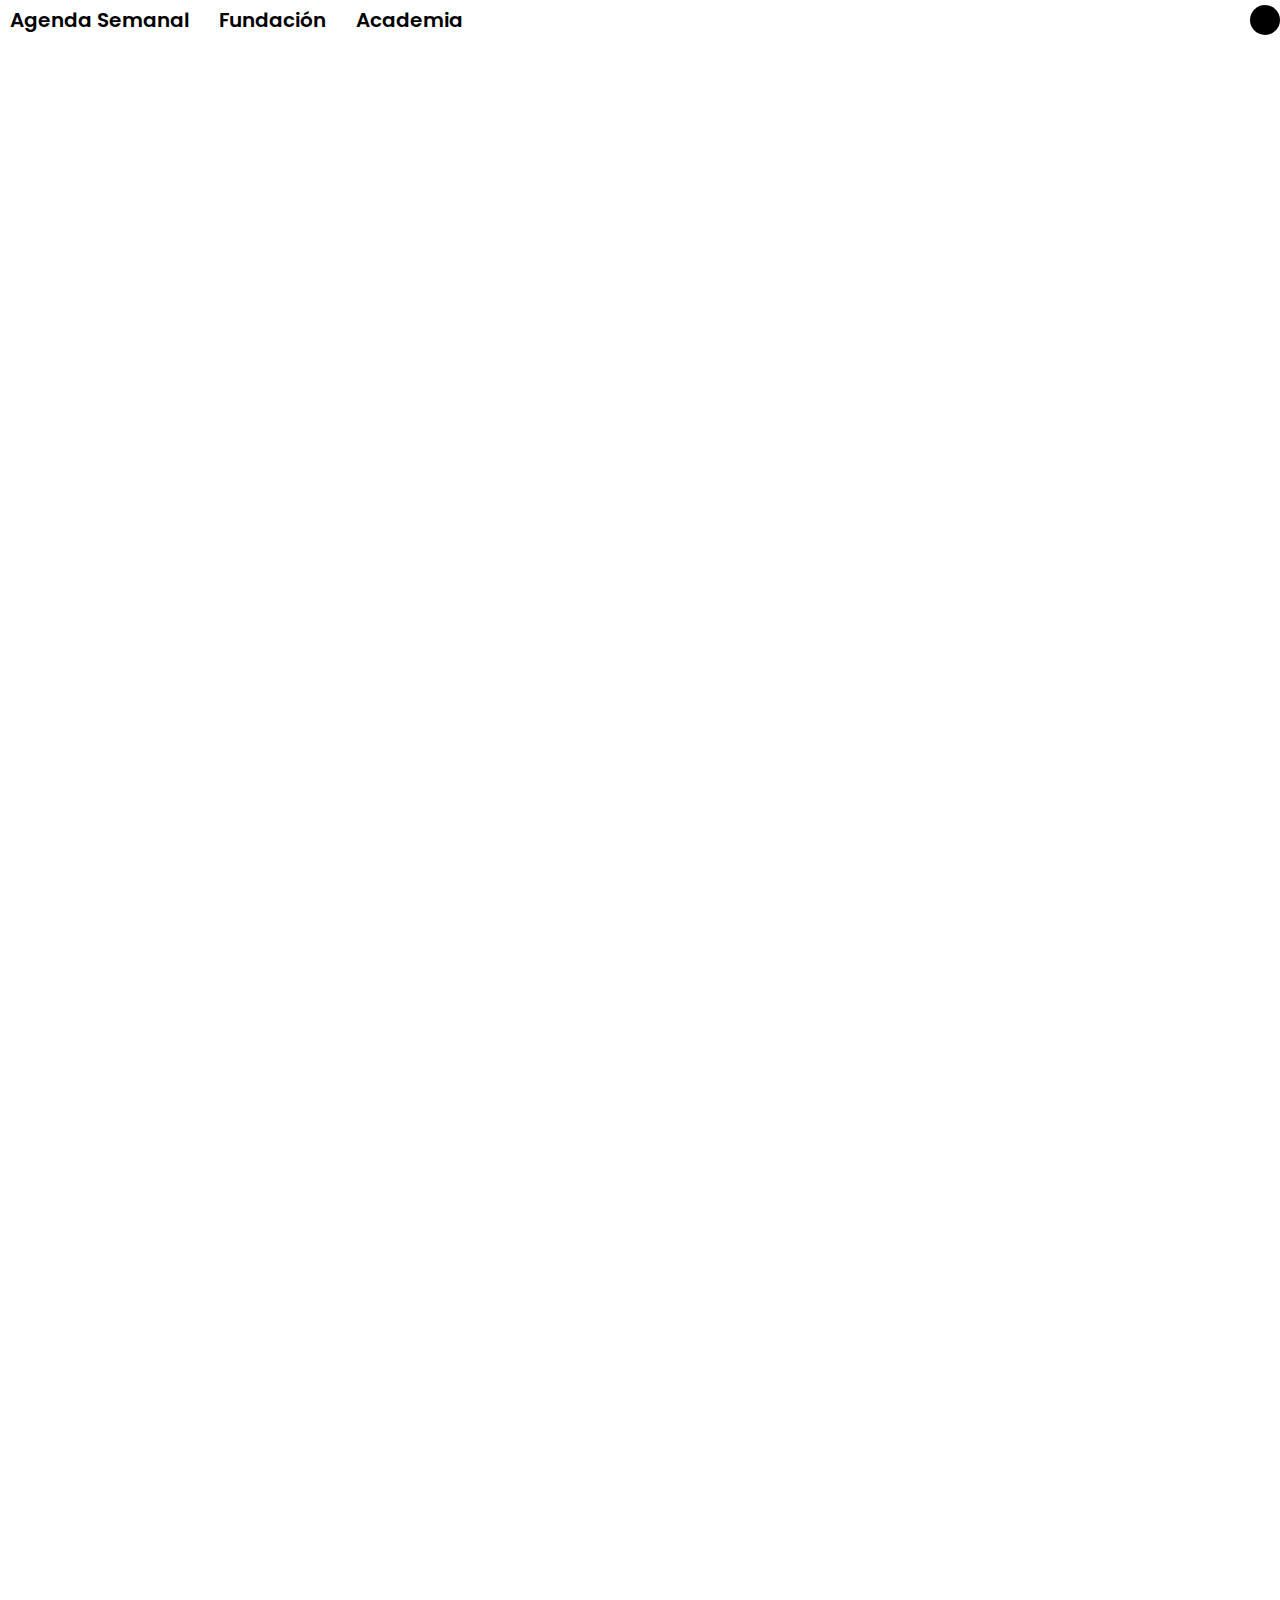
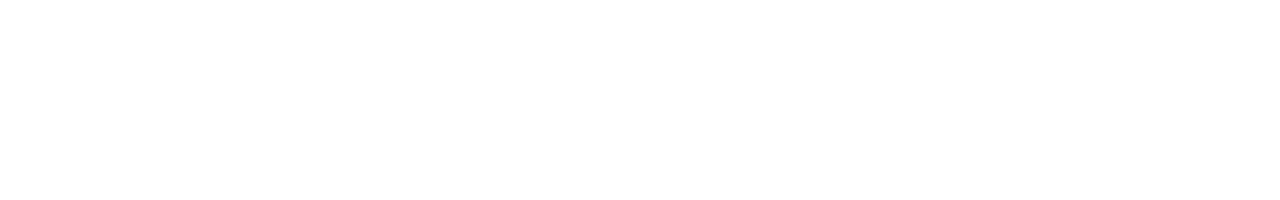
==== index.html @ 729f3e11 "Add files via upload" ====
<!DOCTYPE html>
<html lang="en">
  <head>
    <meta charset="UTF-8" />
    <meta http-equiv="X-UA-Compatible" content="IE=edge" />
    <meta name="viewport" content="width=device-width, initial-scale=1.0" />
    <title>Document</title>
  </head>
  <body>
    <!DOCTYPE html>
    <html lang="en">
      <head>
        <meta charset="UTF-8" />
        <meta http-equiv="X-UA-Compatible" content="IE=edge" />
        <meta name="viewport" content="width=device-width, initial-scale=1.0" />
        <link rel="stylesheet" href="./styles/index.css" />
        <title>Casa Firme</title>
      </head>
      <body id="body">
        <nav id="navbar">
          <div class="enlaces">
            <ul>
              <li><a href="agenda.html">Agenda Semanal</a></li>
              <li><a href="#">Fundación</a></li>
              <li><a href="#">Academia</a></li>
            </ul>
          </div>
          <div class="dark-botton" id="botton-darkmode"></div>
        </nav>

        <div class="hamburger-menu" id="hamburger-menu">
            <div class="top-line" id="top-line"></div>
            <div class="mid-line" id="mid-line"></div>
            <div class="botton-line" id="botton-line"></div>
        </div>

        <section class="head">
          <div class="casa-firme">
            <span class="casa">CASA</span> <span class="firme"> FIRME</span>
          </div>
          <div class="iglesia-cristiana">
            <span class="iglesia">Iglesia</span>
            <span class="cristiana"> Cristiana</span>
          </div>
        </section>

        <section class="horarios">
          <div class="container-slider">
            <div class="slider">
              <ul>
                <li><img src="./img/iglesia1.jpg" alt="" /></li>
                <li><img src="./img/iglesia2.jpg" alt="" /></li>
                <li><img src="./img/iglesia3.jpg" alt="" /></li>
                <li><img src="./img/iglesia4.jpg" alt="" /></li>
              </ul>
            </div>
          </div>
          <div class="info">
            <h2>servicios durante la semana</h2>
            <ul>
              <li>
                <h3>Miercoles</h3>
                <p>Servicio de alabanza y adoración</p>
              </li>
              <li>
                <h3>Viernes</h3>
                <p>Reunion de damas/caballeros (por turnos)</p>
              </li>
              <li>
                <h3>Sábado</h3>
                <p>Reunión de jóvenes</p>
              </li>
              <li>
                <h3>Domingo</h3>
                <p>Escuela dominical</p>
              </li>
            </ul>
          </div>
        </section>

        <footer>
          <div class="ubicacion"></div>
          <div class="contacto"></div>
        </footer>

        <script src="./javascript/index.js"></script>
      </body>
    </html>
  </body>
</html>
---- styles/index.css ----
@import url('https://fonts.googleapis.com/css2?family=Poppins:wght@100;200;300;400;500;600;700;800;900&display=swap');
*{
    margin: 0;
    padding: 0;
    box-sizing: border-box;
    font-family: 'Poppins', sans-serif;
}

html, body{
    width: 100%;
    height: 100%;
    margin: 0px;
    padding: 0px;
    overflow-x: hidden; 
}

:root{
    --primary-color: black;
    --secundary-color: white;
}

body{
    background: var(--secundary-color);
    color: var(--primary-color);
}

.darkmode{
    --primary-color: white;
    --secundary-color: black;
}

.hide{
    display: none;
}

/* navbar style */

nav{
    display: flex;
    align-items: center;
    justify-content: space-between;
    height: 40px;
}

nav .enlaces{
    margin-left: 10px;
}

nav ul{
    display: flex;
    list-style: none;
}

nav ul li{
    padding-right: 30px;
}

nav a{
    text-decoration: none;
    color: var(--primary-color);
    display: flex;
    justify-content: start;
    font-size: 20px;
    font-weight: 600;
}

.dark-botton{
    width: 30px;
    height: 30px;
    padding-right: 30px;
    border-radius: 50%;
    background-color: var(--primary-color);
}


/* head style */

.head{
    display: flex;
    flex-direction: column;
    justify-content: center;
    align-items: center;
    height: calc(100vh - 40px);
    background-image: url("../img/alabanza.gif");
    background-size: cover;
    -webkit-background-clip: text;
    -webkit-text-fill-color: transparent;
}

.head .casa-firme{
    font-size: 240px;
    font-weight: 900;
}

.head .iglesia-cristiana{
    font-size: 120px;
    letter-spacing: 25px;
    margin-top: -130px;
    margin-left: 30px;
}


/* Horarios style */

.horarios{
    display: flex;
    height: 100vh;
    width: 100%;
}

.container-slider{
    display: flex;
    justify-content: center;
    align-items: center;
    height: 100%;
    width: 60%;
}

.horarios .slider{
    height: 50%;
    width: 600px;
    overflow: hidden;
}

.horarios .slider ul{
    display: flex;
    align-items: center;
    animation: cambio 12s infinite alternate linear;
    width: 400%;
}

.horarios .slider ul li{
    width: 100%;
    list-style: none;
}

.horarios .slider ul li img{
    width: 100%;
    height: 100%;
}

@keyframes cambio{
    0%{margin-left: 0;}
    20%{margin-left: 0;}

    25%{margin-left: -100%;}
    45%{margin-left: -100%;}

    50%{margin-left: -200%;}
    70%{margin-left: -200%;}

    75%{margin-left: -300%;}
    100%{margin-left: -300%;}
}

.horarios .info{
    display: flex;
    flex-direction: column;
    justify-content: center;
    align-items: center;
}

@media (max-width: 1500px) {
    .head .casa-firme{
        font-size: 180px;
        font-weight: 900;
    }
    
    .head .iglesia-cristiana{
        font-size: 70px;
        font-weight: 900;
        letter-spacing: 28px;
        margin-top: -90px;
        margin-left: 30px;
    }
}

@media (max-width: 1120px) {
    .head .casa-firme{
        font-size: 120px;
        font-weight: 900;
    }
    
    .head .iglesia-cristiana{
        font-size: 30px;
        font-weight: 900;
        letter-spacing: 28px;
        margin-top: -50px;
        margin-left: 30px;
    }

    .horarios{
        display: flex;
        flex-direction: column;
    }

    .container-slider{
        height: 50%;
        width: 100%;
    }

    .horarios .slider{
        height: 100%;
        width: 500px;
        padding-top: 50px;
    }
    
    .horarios .slider ul li{
        width: 100%;
        list-style: none;
    }
    


    .horarios .info{
        height: 50%;
    }




}

@media (max-width: 800px) {
    .head .casa-firme{
        font-size: 100px;
        font-weight: 900;
    }
    
    .head .iglesia-cristiana{
        font-size: 15px;
        font-weight: 900;
        letter-spacing: 28px;
        margin-top: -35px;
        margin-left: 30px;
    }
}

@media (max-width: 630px) {

    nav{
        position: fixed;
        left: -100%;
        top: 0;
        width: 100%;
        height: 100%;
        background: var(--secundary-color);
        align-items: center;
        justify-content: center;
        transition: all .3s;
    }

    nav.open{
        left: 0;
    }

    nav ul{
        flex-direction: column;
        align-items: center;
    }

    nav ul li{
        margin-bottom: 20px;
    }

    nav ul li a{
        font-size: 30px;
        font-weight: 800;
    }

    .dark-botton{
        position: absolute;
        right: 20px;
        bottom: 30px;
        background-color: var(--primary-color);
    }


    .head{
        height: 100hv;
    }



    .head .casa-firme{
        display: flex;
        flex-direction: column;
        font-size: 110px;
    }

    .head .casa-firme .casa{
        letter-spacing: 6px;
    }

    .head .casa-firme .firme{
        margin-top: -70px;
    }
    
    .head .iglesia-cristiana{
        display: flex;
        flex-direction: column;
        align-items: center;
        font-size: 30px;
        letter-spacing: 20px;
        margin-top: -50px;
        margin-left: 10px;
    }

    .head .iglesia-cristiana .cristiana{
        margin-top: -10px;
    }


    .horarios .slider{
        height: 100%;
        width: 320px;
        padding-top: 120px;
    }

    .horarios .info h2{
        font-size: 30px;
        text-align: center;
    }

    .horarios .info ul{
        width: 70%;
        margin-top: 40px;
        margin-bottom: 30px;
    }


    /* responsive menu */

    .hamburger-menu{
        position: absolute;
        display: flex;
        flex-direction: column;
        justify-content: space-between;
        right: 20px;
        top: 30px;
        height: 30px;
        width: 35px;

    }


    .hamburger-menu div{
        background-color: var(--primary-color);
        height: 5px;
        border-radius: 2px;
        width: 100%;
        transform-origin: 0 100%;
        transition: all .3s;
    }

    .hamburger-menu .mid-line.hide{
        display: none;
    }

    .hamburger-menu .top-line.open{
        transform: rotate(45deg) translate(-2px);
    }

    .hamburger-menu .botton-line.open{
        transform: rotate(-45deg) translateX(2px);
    }



}
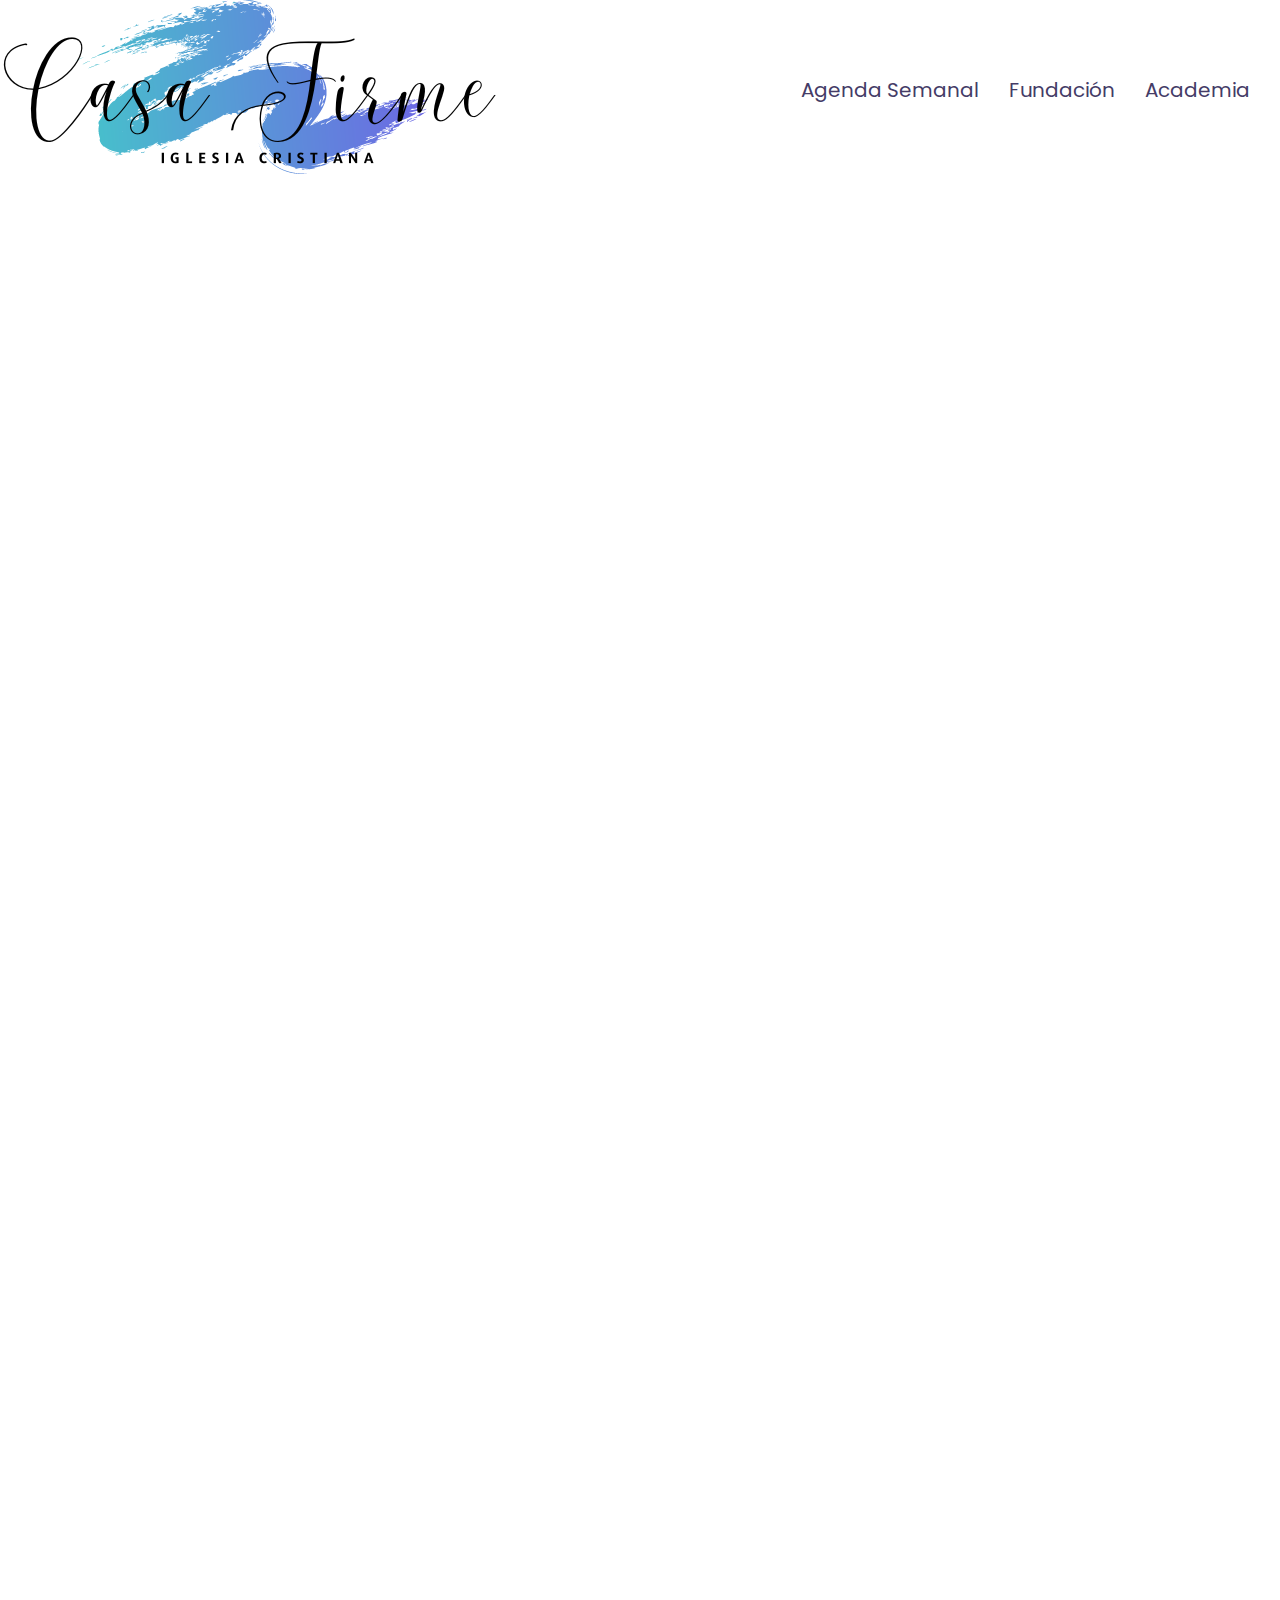
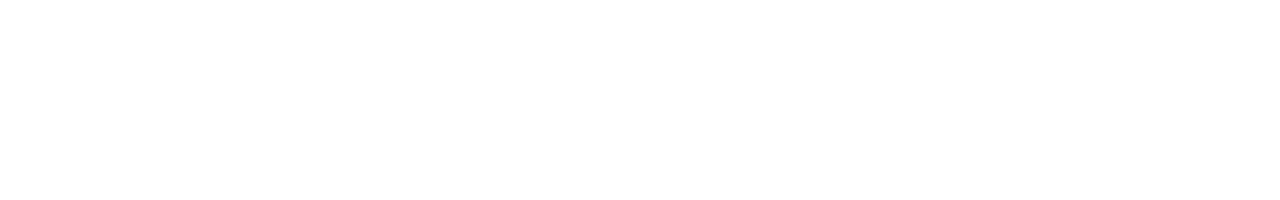
==== commit 18024b61: "Logo y paleta de colores" ====
--- a/index.html
+++ b/index.html
@@ -18,6 +18,7 @@
       </head>
       <body id="body">
         <nav id="navbar">
+          <a href="#"><img class="logo" src="./img/logo-casafirme.png" alt=""></a>
           <div class="enlaces">
             <ul>
               <li><a href="agenda.html">Agenda Semanal</a></li>
@@ -25,7 +26,6 @@
               <li><a href="#">Academia</a></li>
             </ul>
           </div>
-          <div class="dark-botton" id="botton-darkmode"></div>
         </nav>
 
         <div class="hamburger-menu" id="hamburger-menu">
--- a/styles/index.css
+++ b/styles/index.css
@@ -39,7 +39,7 @@
     display: flex;
     align-items: center;
     justify-content: space-between;
-    height: 40px;
+    height: 180px;
 }
 
 nav .enlaces{
@@ -55,14 +55,20 @@
     padding-right: 30px;
 }
 
-nav a{
+nav .enlaces a{
     text-decoration: none;
     color: var(--primary-color);
     display: flex;
     justify-content: start;
     font-size: 20px;
+    color: #453C67;
+}
+
+nav .enlaces a:hover{
     font-weight: 600;
-}
+    border-bottom: 4px solid #F2F7A1;
+}
+
 
 .dark-botton{
     width: 30px;
@@ -80,8 +86,8 @@
     flex-direction: column;
     justify-content: center;
     align-items: center;
-    height: calc(100vh - 40px);
-    background-image: url("../img/alabanza.gif");
+    height: calc(100vh - 180px);
+    background: url("../img/alabanza.gif");
     background-size: cover;
     -webkit-background-clip: text;
     -webkit-text-fill-color: transparent;
@@ -106,6 +112,9 @@
     display: flex;
     height: 100vh;
     width: 100%;
+    background: rgb(109,103,228);
+    background: linear-gradient(90deg, rgba(109,103,228,1) 0%, rgba(69,60,103,1) 80%);
+    color: white;
 }
 
 .container-slider{
@@ -159,6 +168,16 @@
     justify-content: center;
     align-items: center;
 }
+
+
+.horarios .info h2{
+    color: white;
+}
+
+.horarios .info h3{
+    color: #46C2CB;
+}
+
 
 @media (max-width: 1500px) {
     .head .casa-firme{
@@ -245,9 +264,14 @@
         width: 100%;
         height: 100%;
         background: var(--secundary-color);
+        flex-direction: column;
         align-items: center;
         justify-content: center;
         transition: all .3s;
+    }
+
+    nav .logo{
+        width: 70%;
     }
 
     nav.open{
@@ -273,11 +297,12 @@
         right: 20px;
         bottom: 30px;
         background-color: var(--primary-color);
+        cursor: pointer;
     }
 
 
     .head{
-        height: 100hv;
+        height: 100vh;
     }
 
 
@@ -340,7 +365,7 @@
         top: 30px;
         height: 30px;
         width: 35px;
-
+        cursor: pointer;
     }
 
 
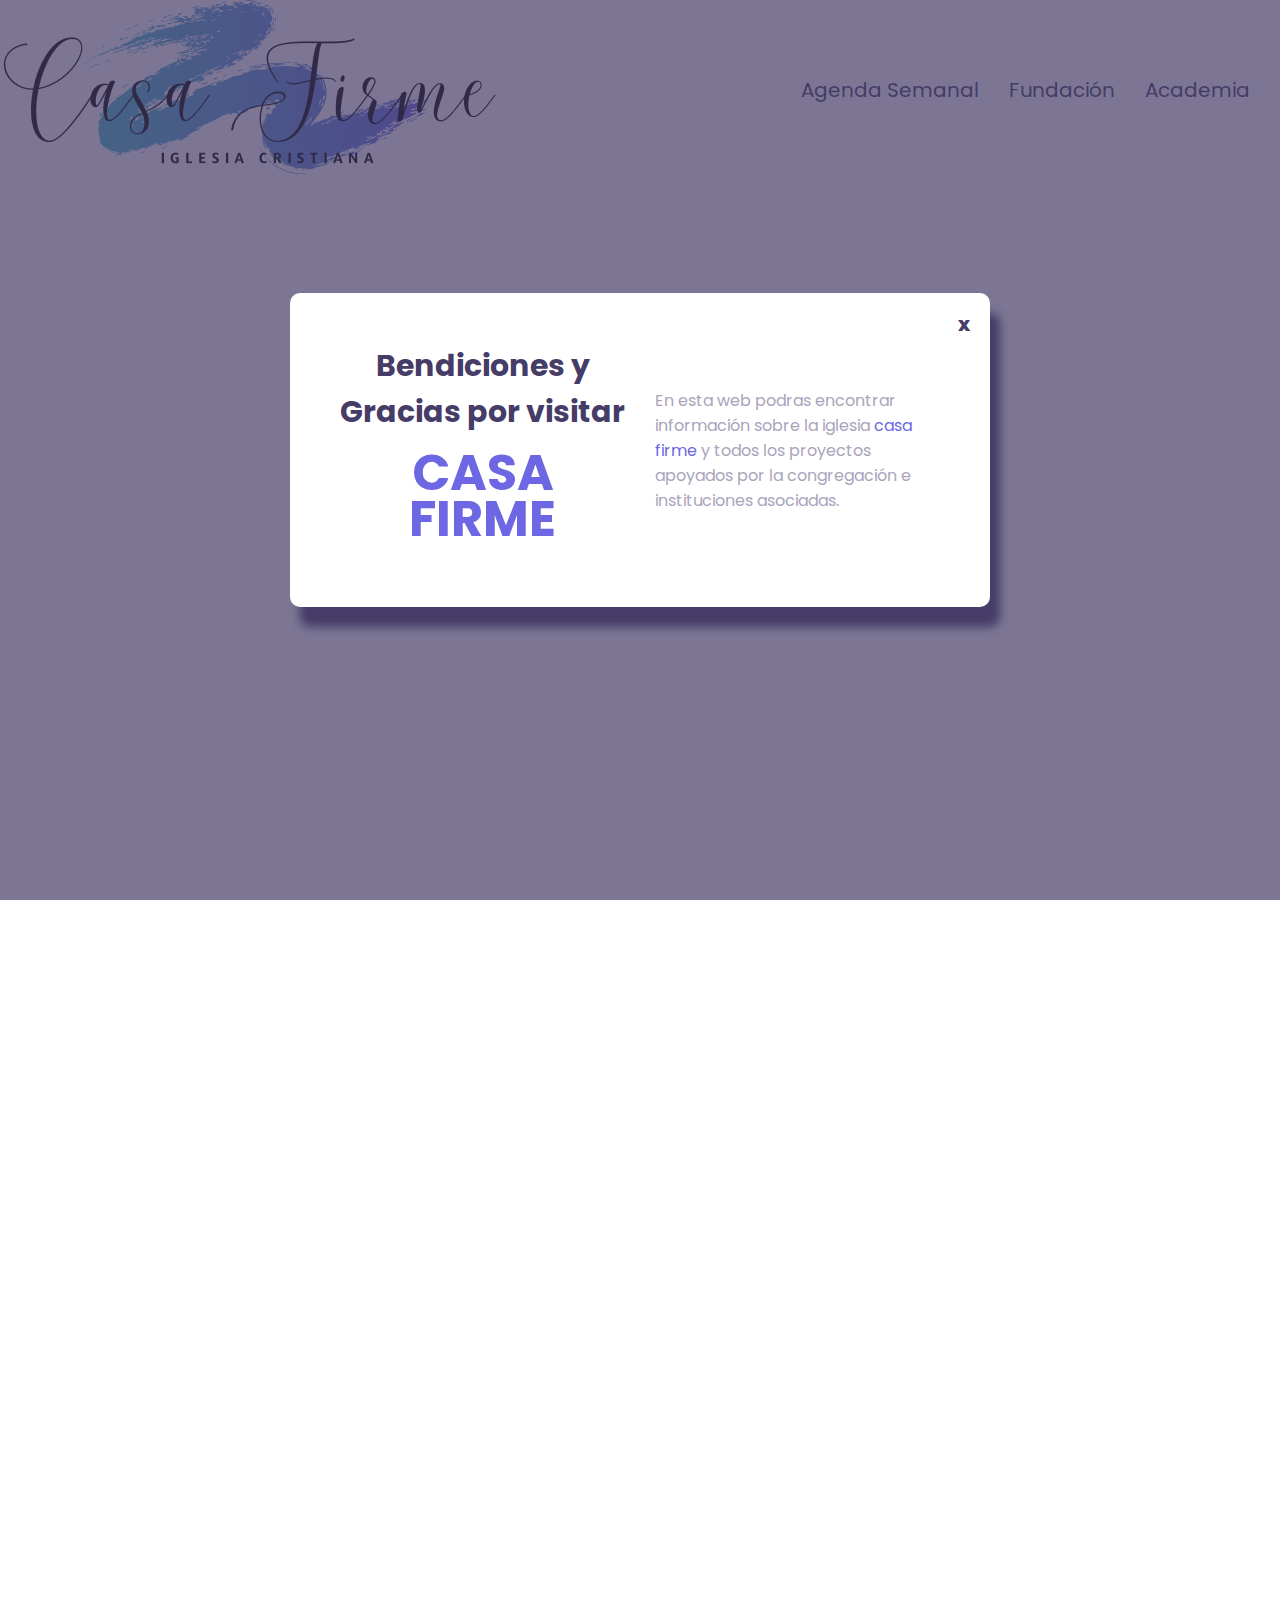
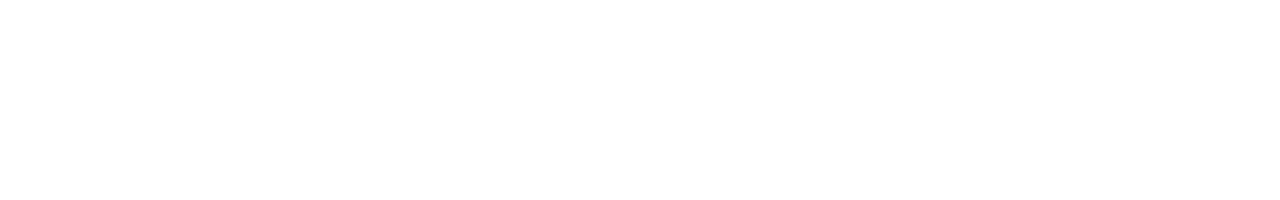
==== commit ba8e3958: "se incluyó un modal de bienvenida" ====
--- a/index.html
+++ b/index.html
@@ -18,7 +18,7 @@
       </head>
       <body id="body">
         <nav id="navbar">
-          <a href="#"><img class="logo" src="./img/logo-casafirme.png" alt=""></a>
+          <a class="alogo" href="#"><img class="logo" src="./img/logo-casafirme.png" alt=""></a>
           <div class="enlaces">
             <ul>
               <li><a href="agenda.html">Agenda Semanal</a></li>
@@ -83,6 +83,22 @@
           <div class="contacto"></div>
         </footer>
 
+        <div class="modal-container" id="modal-container">
+          <div class="modal" id="modal">
+            <div class="closed-modal" id="closed-modal">X</div>
+            <div class="modal-content">
+              <div class="titulo">
+                <h3>Bendiciones y Gracias por visitar</h3>
+                <div class="casa-firme">
+                  <div class="casa" >CASA</div>
+                  <div class="firme" >FIRME</div>
+                </div>
+              </div>
+              <p>En esta web podras encontrar información sobre la iglesia <span>casa firme</span> y todos los proyectos apoyados por la congregación e instituciones asociadas.</p>
+            </div>
+          </div>
+        </div>
+
         <script src="./javascript/index.js"></script>
       </body>
     </html>
--- a/styles/index.css
+++ b/styles/index.css
@@ -33,6 +33,80 @@
     display: none;
 }
 
+/* modal de bienvenida */
+
+.modal-container{
+    position: absolute;
+    top: 0;
+    right: 0;
+    bottom: 0;
+    left: 0;
+    background-color: rgba(69,60,103,.7);
+    display: flex;
+    justify-content: center;
+    align-items: center;
+}
+
+.modal-container.hide{
+    display: none;
+}
+
+.modal-container .modal{
+    background-color: white;
+    width: 700px;
+    position: relative;
+    padding: 50px;
+    border-radius: 10px;
+    box-shadow: 10px 20px 10px #453C67;
+}
+
+.modal-container .modal .closed-modal{
+    position: absolute;
+    top: 20px;
+    right: 20px;
+    cursor: pointer;
+    font-weight: 900;
+    color: #453C67;
+}
+
+
+.modal-content{
+    display: flex;
+    align-items: center;
+    justify-content: center;
+    gap: 30px;
+}
+
+.modal-content p{
+    color: #a9a4bb;
+    width: 50%;
+}
+
+.modal-content p span{
+    color: #6D67E4;
+}
+
+.modal-content .titulo{
+    width: 50%;
+}
+
+.modal-content .titulo h3{
+    color: #453C67;
+    font-size: 30px;
+    text-align: center;
+}
+
+.modal-content .titulo .casa-firme{
+    color: #6D67E4;
+    font-size: 50px;
+    font-weight: 700;
+    text-align: center;
+}
+.modal-content .titulo .firme{
+    margin-top: -30px;
+}
+
+
 /* navbar style */
 
 nav{
@@ -57,9 +131,8 @@
 
 nav .enlaces a{
     text-decoration: none;
-    color: var(--primary-color);
-    display: flex;
-    justify-content: start;
+    display: flex;
+    /* justify-content: start; */
     font-size: 20px;
     color: #453C67;
 }
@@ -69,14 +142,6 @@
     border-bottom: 4px solid #F2F7A1;
 }
 
-
-.dark-botton{
-    width: 30px;
-    height: 30px;
-    padding-right: 30px;
-    border-radius: 50%;
-    background-color: var(--primary-color);
-}
 
 
 /* head style */
@@ -240,22 +305,8 @@
 
 }
 
-@media (max-width: 800px) {
-    .head .casa-firme{
-        font-size: 100px;
-        font-weight: 900;
-    }
-    
-    .head .iglesia-cristiana{
-        font-size: 15px;
-        font-weight: 900;
-        letter-spacing: 28px;
-        margin-top: -35px;
-        margin-left: 30px;
-    }
-}
-
-@media (max-width: 630px) {
+
+@media (max-width: 1000px) {
 
     nav{
         position: fixed;
@@ -270,7 +321,16 @@
         transition: all .3s;
     }
 
-    nav .logo{
+    nav .alogo{
+        display: flex;
+        justify-content: center;
+    }
+
+    nav .enlaces{
+        margin-left: 0;
+    }
+
+    nav a .logo{
         width: 70%;
     }
 
@@ -281,10 +341,11 @@
     nav ul{
         flex-direction: column;
         align-items: center;
+        gap: 20px;
     }
 
     nav ul li{
-        margin-bottom: 20px;
+        padding-right: 0;
     }
 
     nav ul li a{
@@ -292,13 +353,6 @@
         font-weight: 800;
     }
 
-    .dark-botton{
-        position: absolute;
-        right: 20px;
-        bottom: 30px;
-        background-color: var(--primary-color);
-        cursor: pointer;
-    }
 
 
     .head{
@@ -354,7 +408,7 @@
     }
 
 
-    /* responsive menu */
+    /* responsive menu hamburger */
 
     .hamburger-menu{
         position: absolute;
@@ -392,4 +446,43 @@
 
 
 
+    /* modal responsive */
+
+    .modal-container .modal{
+        width: 300px;
+        padding: 30px;
+    }
+
+    .modal-container .modal .closed-modal{
+        top: 10px;
+        right: 10px;
+    }
+
+    .modal-container .modal .modal-content{
+        flex-direction: column;
+        width: 100%;
+    }
+
+    .modal-content p{
+        width: 100%;
+        margin: auto;
+        text-align: center;
+    }
+    
+    .modal-content h3{
+        font-size: 20px;
+        width: 100%;
+        text-align: center;
+    }
+
+    .modal-content .titulo{
+        width: 100%;
+        align-items: center;
+        justify-content: center;
+    }
+
+    .modal-content .titulo .casa-firme{
+        text-align: center;
+    }
+
 }